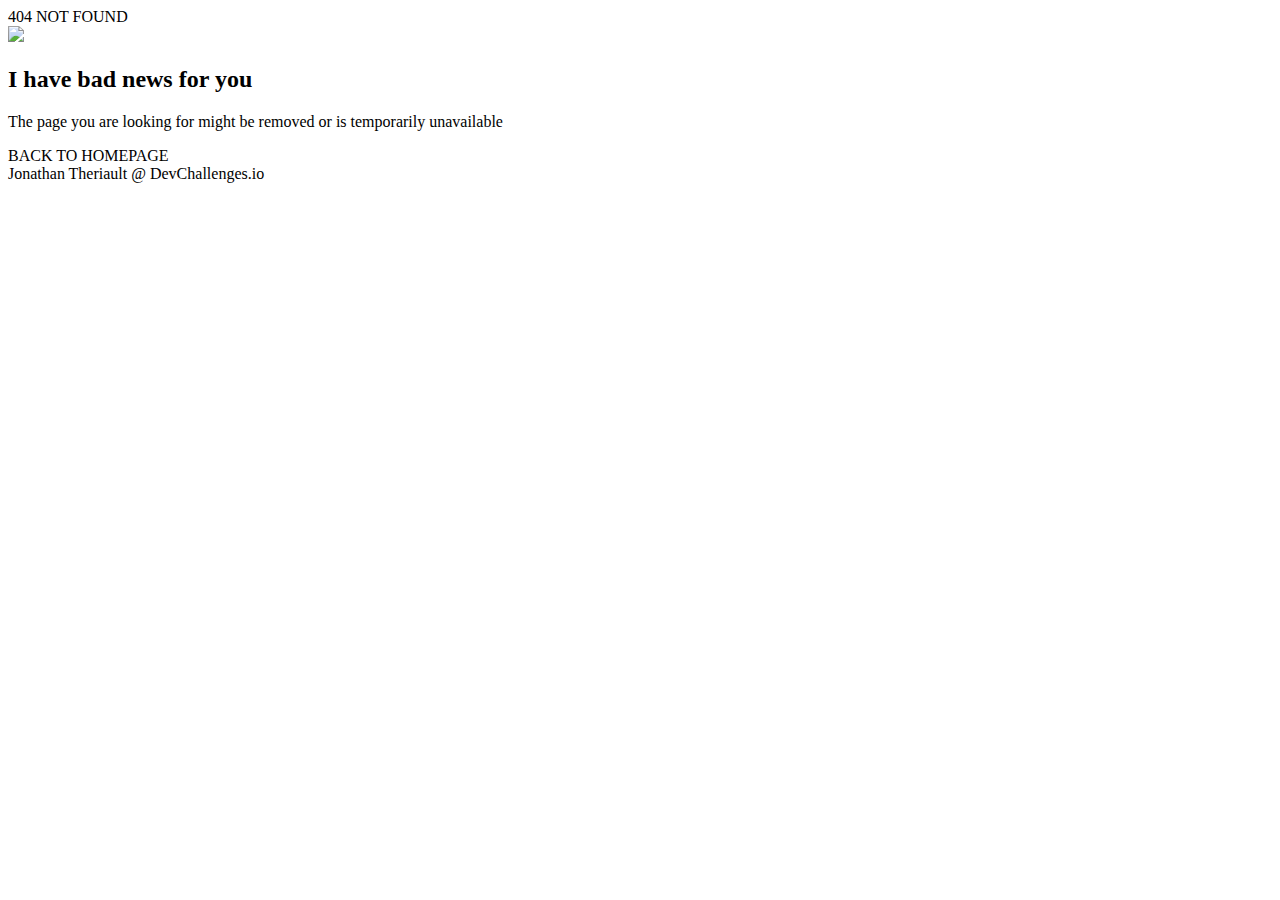
==== index.html @ 877aaf82 "create desktop view" ====
<!DOCTYPE html>
<html>
    <head>
        <meta charset="utf-8">
        <meta http-equiv="X-UA-Compatible" content="IE=edge">
        <title>404 Not Found</title>
        <meta name="description" content="">
        <meta name="viewport" content="width=device-width, initial-scale=1">
        <style>
            @import url('https://fonts.googleapis.com/css2?family=Inconsolata:wght@500&family=Montserrat&family=Space+Mono&display=swap');
        </style>
        <link rel="stylesheet" href="./resources/css/index.css">
    </head>
    <body>
        <div>
            <div class="error-code-text">
                404 NOT FOUND
            </div>
            <div class="flex-container">
                <div class="flex-elem-wrapper">
                    <img src="resources/Scarecrow.png">
                </div>
                <div class="flex-elem-wrapper">
                    <h2 class="message-header">I have bad news for you</h2>
                    <p class="message-body">The page you are looking for might be removed or is temporarily unavailable</p>
                    <div class="button">BACK TO HOMEPAGE</div>
                </div>
            </div>
            <footer class="footer">Jonathan Theriault @ DevChallenges.io</footer>
        </div>
        
        <script src="" async defer></script>
    </body>
</html>
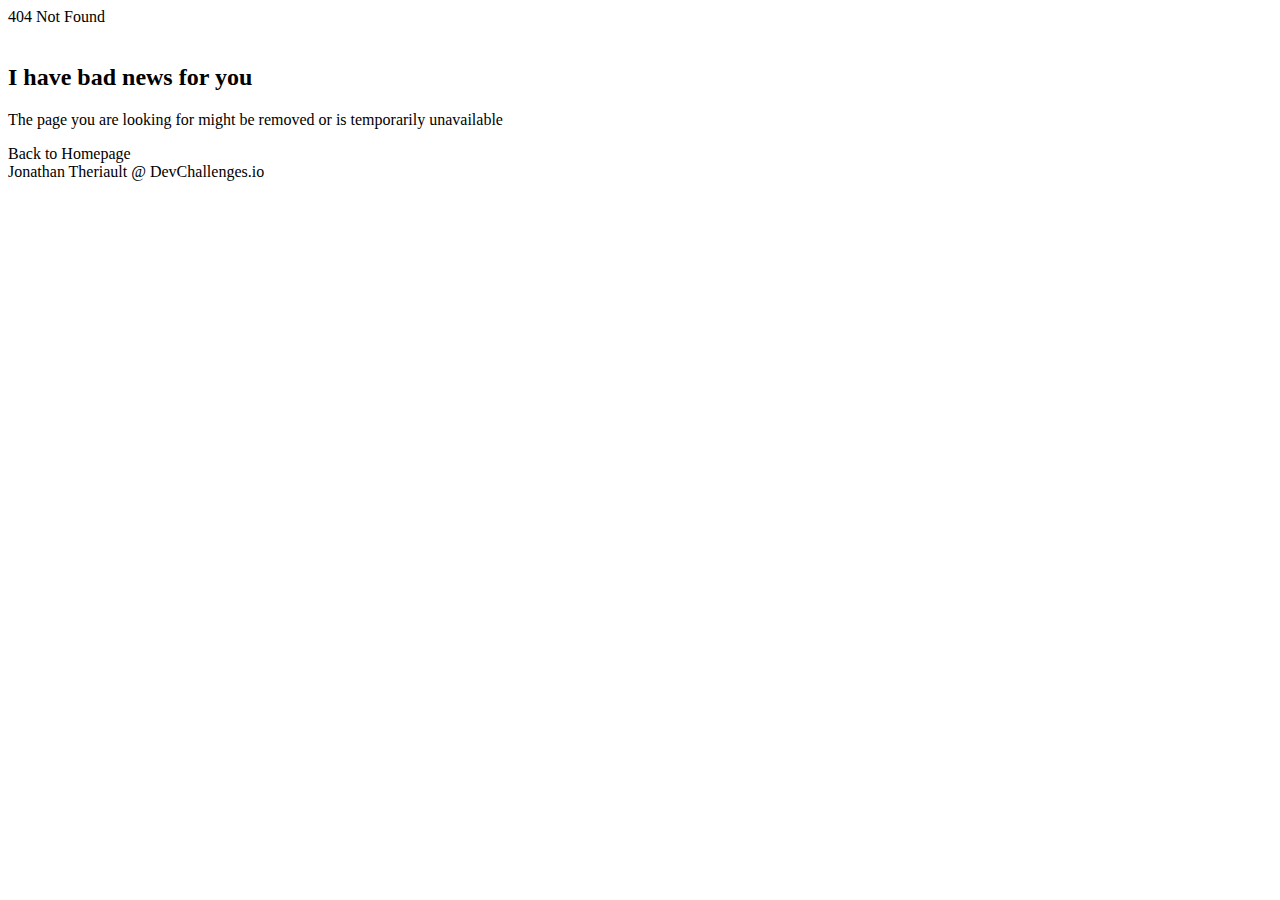
==== commit c71b9c43: "make design responsive" ====
--- a/index.html
+++ b/index.html
@@ -5,7 +5,7 @@
         <meta http-equiv="X-UA-Compatible" content="IE=edge">
         <title>404 Not Found</title>
         <meta name="description" content="">
-        <meta name="viewport" content="width=device-width, initial-scale=1">
+        <meta name="viewport" content="width=device-width, initial-scale=1, minimum-scale=1">
         <style>
             @import url('https://fonts.googleapis.com/css2?family=Inconsolata:wght@500&family=Montserrat&family=Space+Mono&display=swap');
         </style>
@@ -14,16 +14,16 @@
     <body>
         <div>
             <div class="error-code-text">
-                404 NOT FOUND
+                404 Not Found
             </div>
             <div class="flex-container">
-                <div class="flex-elem-wrapper">
-                    <img src="resources/Scarecrow.png">
+                <div class="flex-elem-wrapper" id="img-wrapper">
+                    <img src="resources/Scarecrow.png" alt="">
                 </div>
                 <div class="flex-elem-wrapper">
                     <h2 class="message-header">I have bad news for you</h2>
                     <p class="message-body">The page you are looking for might be removed or is temporarily unavailable</p>
-                    <div class="button">BACK TO HOMEPAGE</div>
+                    <div class="button">Back to Homepage</div>
                 </div>
             </div>
             <footer class="footer">Jonathan Theriault @ DevChallenges.io</footer>
